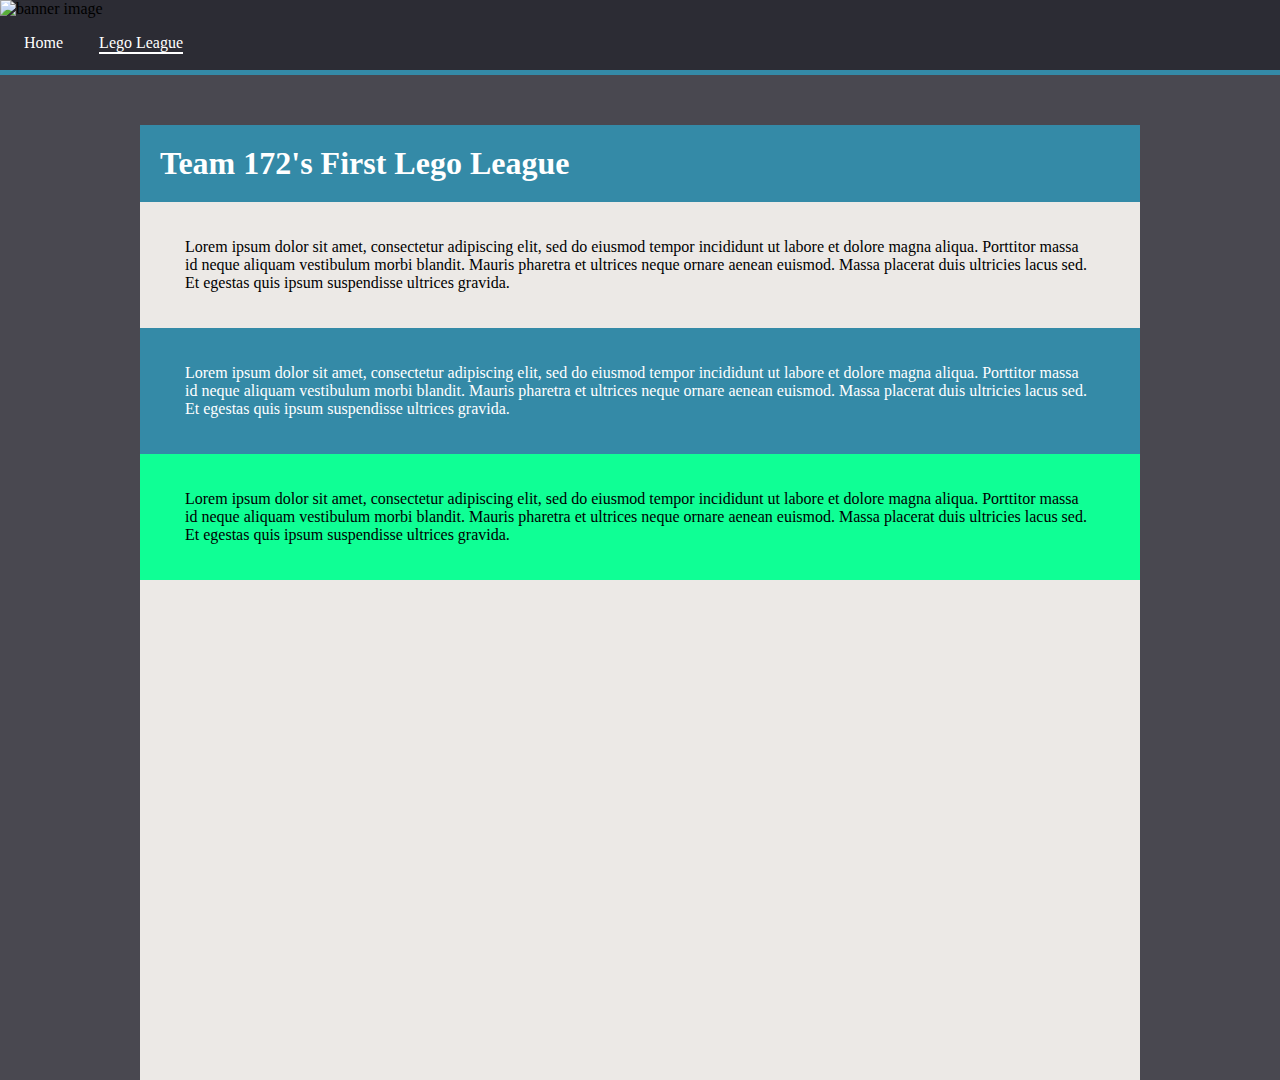
==== lego.html @ da45cf80 "created a main content container and 3 color styles" ====
<!DOCTYPE html>
<html lang="en">
<head>
    <meta charset="UTF-8" lang="en">
    <title>Team 172: Lego League</title>
    <link type="text/css" href="./global.css" rel="stylesheet">
    <link type="text/css" href="./lego.css" rel="stylesheet">
</head>
<body>
<div class="header">
    <img src="" alt="banner image" class="banner"> <!--TODO set banner image source-->
    <ul class="nav-bar">
        <li><a href="index.html">Home</a></li>
        <li class="active">Lego League</li>
    </ul>
</div>
<div class="content-container">
    <h1>Team 172's First Lego League</h1>
    <div class="content-div">
        <p>
            Lorem ipsum dolor sit amet, consectetur adipiscing elit, sed do eiusmod tempor incididunt ut labore et dolore magna aliqua.
            Porttitor massa id neque aliquam vestibulum morbi blandit.
            Mauris pharetra et ultrices neque ornare aenean euismod.
            Massa placerat duis ultricies lacus sed.
            Et egestas quis ipsum suspendisse ultrices gravida.
        </p>
    </div>
    <div class="content-div accent-1">
        <p>
            Lorem ipsum dolor sit amet, consectetur adipiscing elit, sed do eiusmod tempor incididunt ut labore et dolore magna aliqua.
            Porttitor massa id neque aliquam vestibulum morbi blandit.
            Mauris pharetra et ultrices neque ornare aenean euismod.
            Massa placerat duis ultricies lacus sed.
            Et egestas quis ipsum suspendisse ultrices gravida.
        </p>
    </div>
    <div class="content-div accent-2">
        <p>
            Lorem ipsum dolor sit amet, consectetur adipiscing elit, sed do eiusmod tempor incididunt ut labore et dolore magna aliqua.
            Porttitor massa id neque aliquam vestibulum morbi blandit.
            Mauris pharetra et ultrices neque ornare aenean euismod.
            Massa placerat duis ultricies lacus sed.
            Et egestas quis ipsum suspendisse ultrices gravida.
        </p>
    </div>
<!--    spirit team come to the rescue pls-->
</div>
</body>
</html>
---- global.css ----
:root {
/*    variable go here*/
/*    temp color scheme*/
    --bg: #494850;
    --nav-bg: #2C2C34;
    --nav-hover: var(--bg);
    --base: #ece9e6;
    --accent1: #348AA7;
    --accent2: #0FFF95;
    --text-light: white;
    --text-dark: black;
    --h1-bg: var(--accent1);

}

.header {
    border-bottom: var(--accent1) 5px solid;
    background-color: var(--nav-bg);
}

.nav-bar {
    list-style-type: none;
    height: fit-content;
    margin:0;
    padding: 0 0.5em;
}

.nav-bar li {
    display: inline-block;
    color: var(--text-light);
    /* Change depending on color of --nav-bg */
    padding: 1em;
}

.nav-bar li:hover {
    background-color: var(--nav-hover);
}


.active:hover {
    background-color: var(--nav-bg) !important;
}

.active::after {
    content: '';
    display: block;
    width: 100%;
    height: 2px;
    background-color: white;
}

.nav-bar li a {
    color: inherit;
    text-decoration: none;
}

body {
    margin:0;
    background-color: var(--bg);
}
---- lego.css ----
html, body {height: 100%}

.content-container {
    margin: 50px auto 0;
    max-width: 1000px;
    background-color: var(--base);
    padding: 0 0 500px;
}

h1 {
    background-color: var(--h1-bg);
    color: var(--text-light);
    /* Change depending on color of --h1-bg */
    padding: 20px;
    margin: 0;
    /*text-align: center;*/
    /*Uncomment to center text ^^^^ */
}

.content-div {
    padding: 20px 45px;
    color: var(--text-dark);
/*    Change depending on color of --base */
}

.accent-1 {
    background-color: var(--accent1);
    color: var(--text-light);
    /*color: var(--text-dark);*/
/*    Change depending on color of --accent1 */
}

.accent-2 {
    background-color: var(--accent2);
    /*color: var(--text-light);*/
    /*color: var(--text-dark);*/
/*   Change depending on color of --accent2 */
}
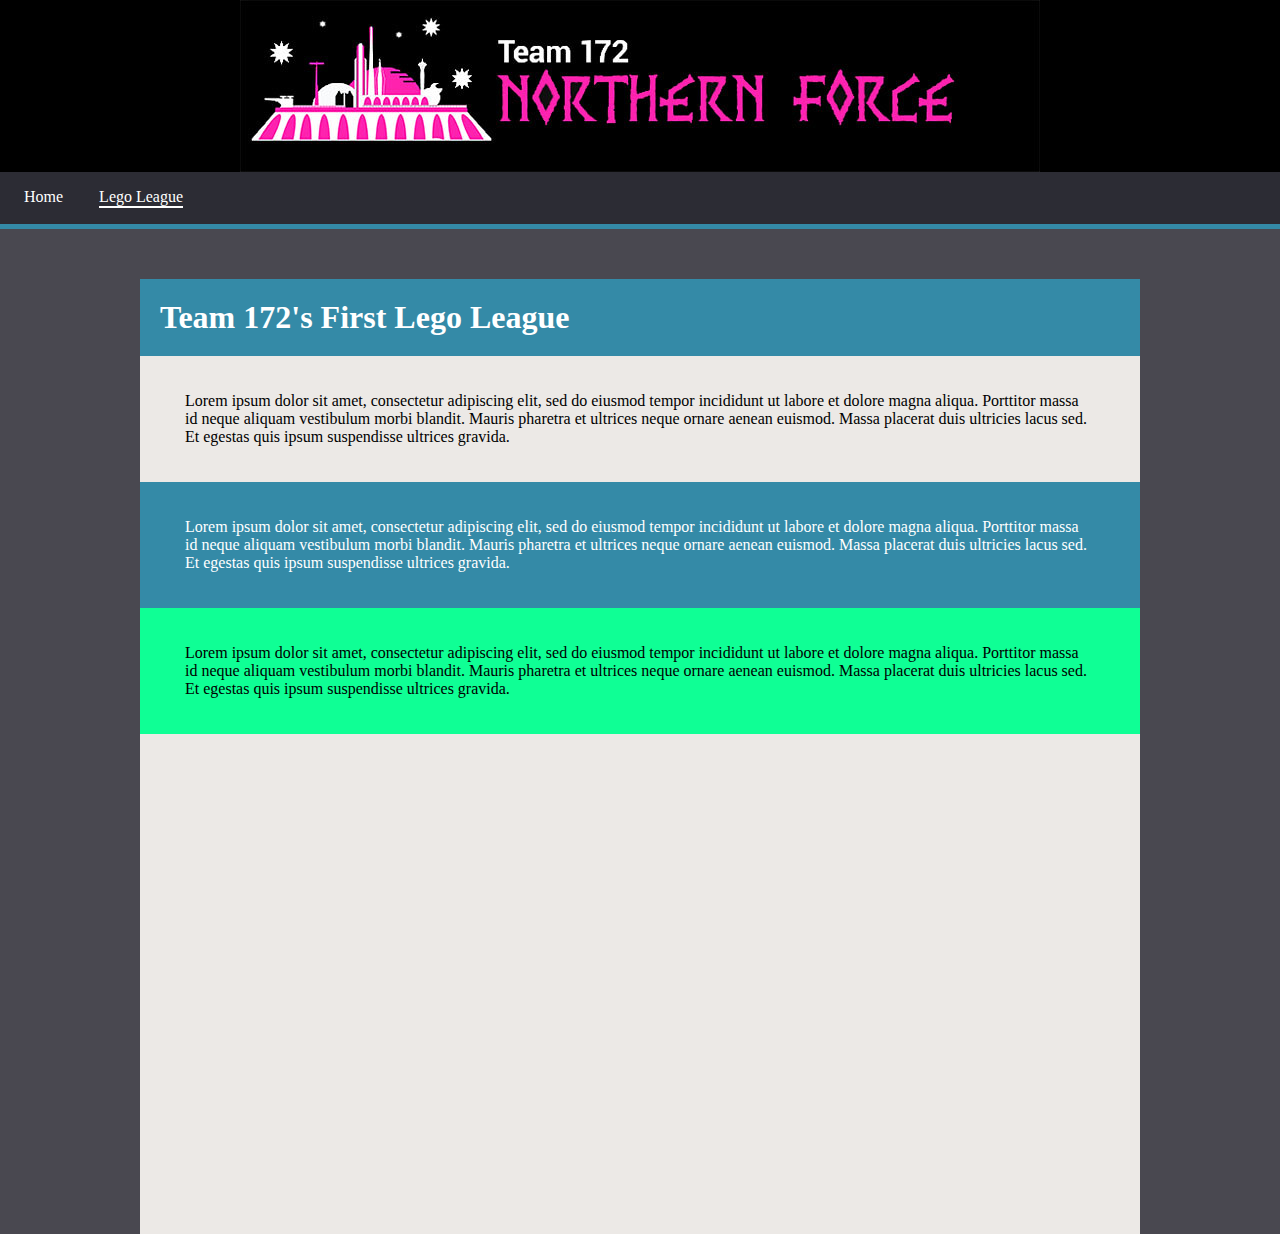
==== commit 2c37fdb1: "Set banner image" ====
--- a/lego.html
+++ b/lego.html
@@ -8,7 +8,7 @@
 </head>
 <body>
 <div class="header">
-    <img src="" alt="banner image" class="banner"> <!--TODO set banner image source-->
+    <img src="./assets/header-image.jpg" alt="banner image" class="banner"> <!--TODO set banner image source-->
     <ul class="nav-bar">
         <li><a href="index.html">Home</a></li>
         <li class="active">Lego League</li>
--- a/global.css
+++ b/global.css
@@ -2,6 +2,7 @@
 /*    variable go here*/
 /*    temp color scheme*/
     --bg: #494850;
+    --header-bg: black;
     --nav-bg: #2C2C34;
     --nav-hover: var(--bg);
     --base: #ece9e6;
@@ -15,10 +16,16 @@
 
 .header {
     border-bottom: var(--accent1) 5px solid;
-    background-color: var(--nav-bg);
+    background-color: var(--header-bg);
+}
+
+.banner {
+    display: block;
+    margin: 0 auto;
 }
 
 .nav-bar {
+    background-color: var(--nav-bg);
     list-style-type: none;
     height: fit-content;
     margin:0;
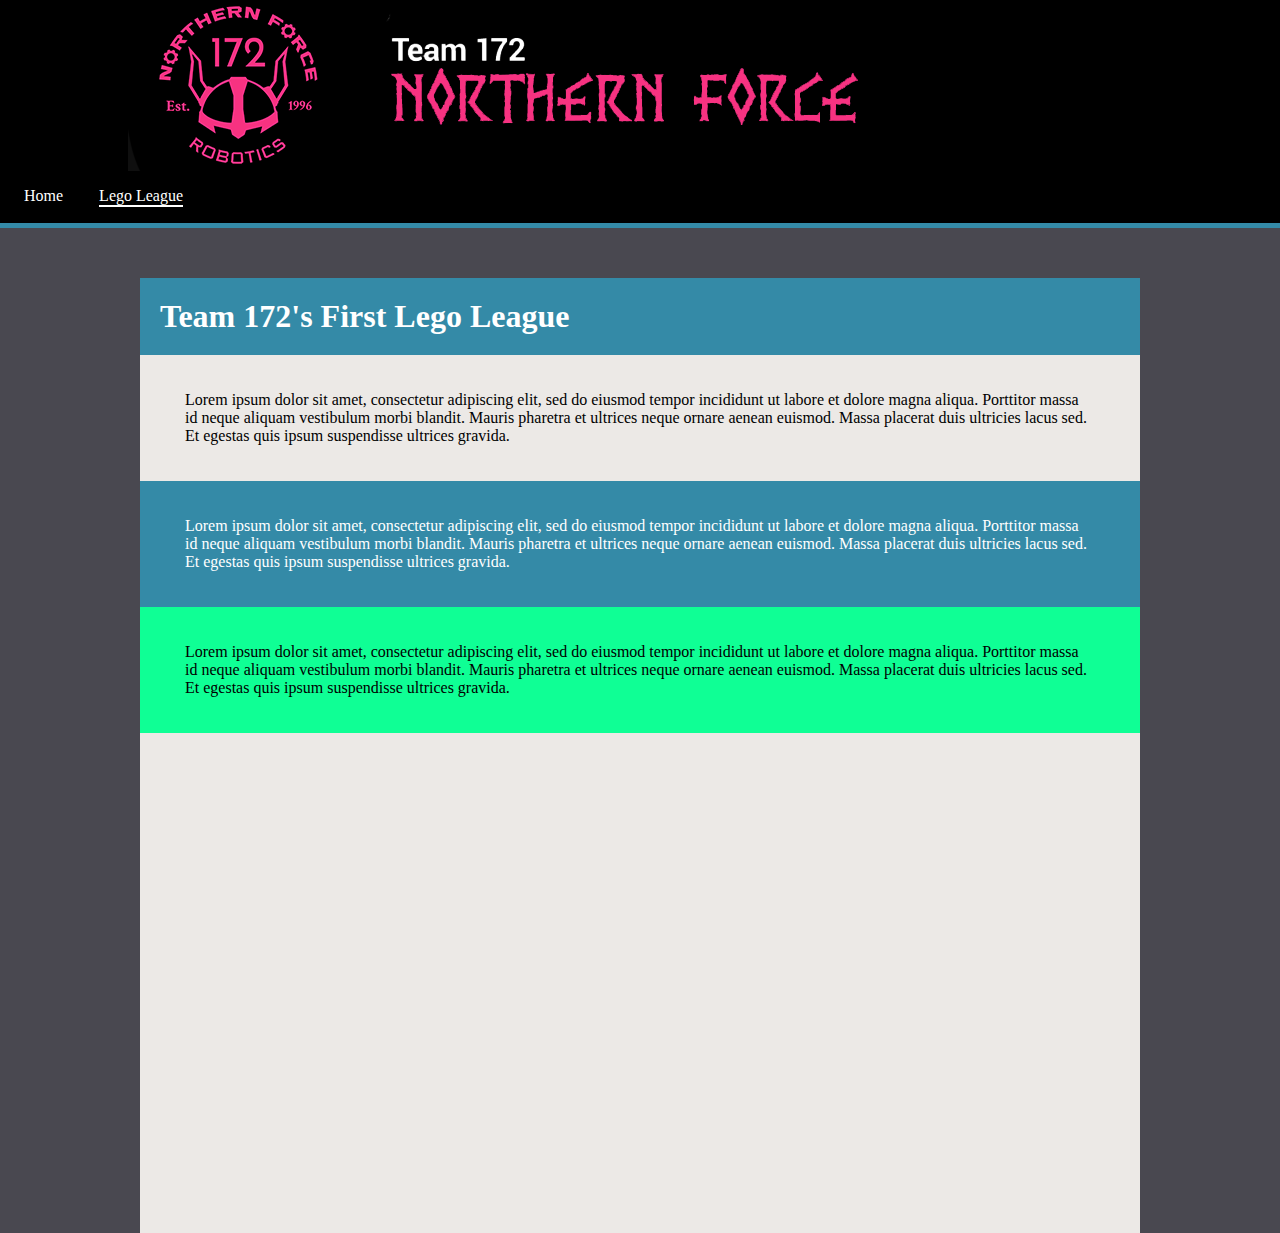
==== commit 37ecb83a: "Add assets/banner.png and relevant code to display the banner" ====
--- a/lego.html
+++ b/lego.html
@@ -8,7 +8,7 @@
 </head>
 <body>
 <div class="header">
-    <img src="./assets/header-image.jpg" alt="banner image" class="banner"> <!--TODO set banner image source-->
+    <img class="banner" src="assets/banner.png" alt="Team 172: Northern Force Banner">
     <ul class="nav-bar">
         <li><a href="index.html">Home</a></li>
         <li class="active">Lego League</li>
--- a/global.css
+++ b/global.css
@@ -2,8 +2,8 @@
 /*    variable go here*/
 /*    temp color scheme*/
     --bg: #494850;
-    --header-bg: black;
     --nav-bg: #2C2C34;
+    --header-bg: #000000;
     --nav-hover: var(--bg);
     --base: #ece9e6;
     --accent1: #348AA7;
@@ -13,19 +13,21 @@
     --h1-bg: var(--accent1);
 
 }
-
+/* Hide scrollbar so that it does not recenter the image */
+/*::-webkit-scrollbar {*/
+/*    display: none;*/
+/*}*/
+.banner {
+    display: block;
+    margin-left: auto;
+    margin-right: auto;
+}
 .header {
     border-bottom: var(--accent1) 5px solid;
     background-color: var(--header-bg);
 }
 
-.banner {
-    display: block;
-    margin: 0 auto;
-}
-
 .nav-bar {
-    background-color: var(--nav-bg);
     list-style-type: none;
     height: fit-content;
     margin:0;
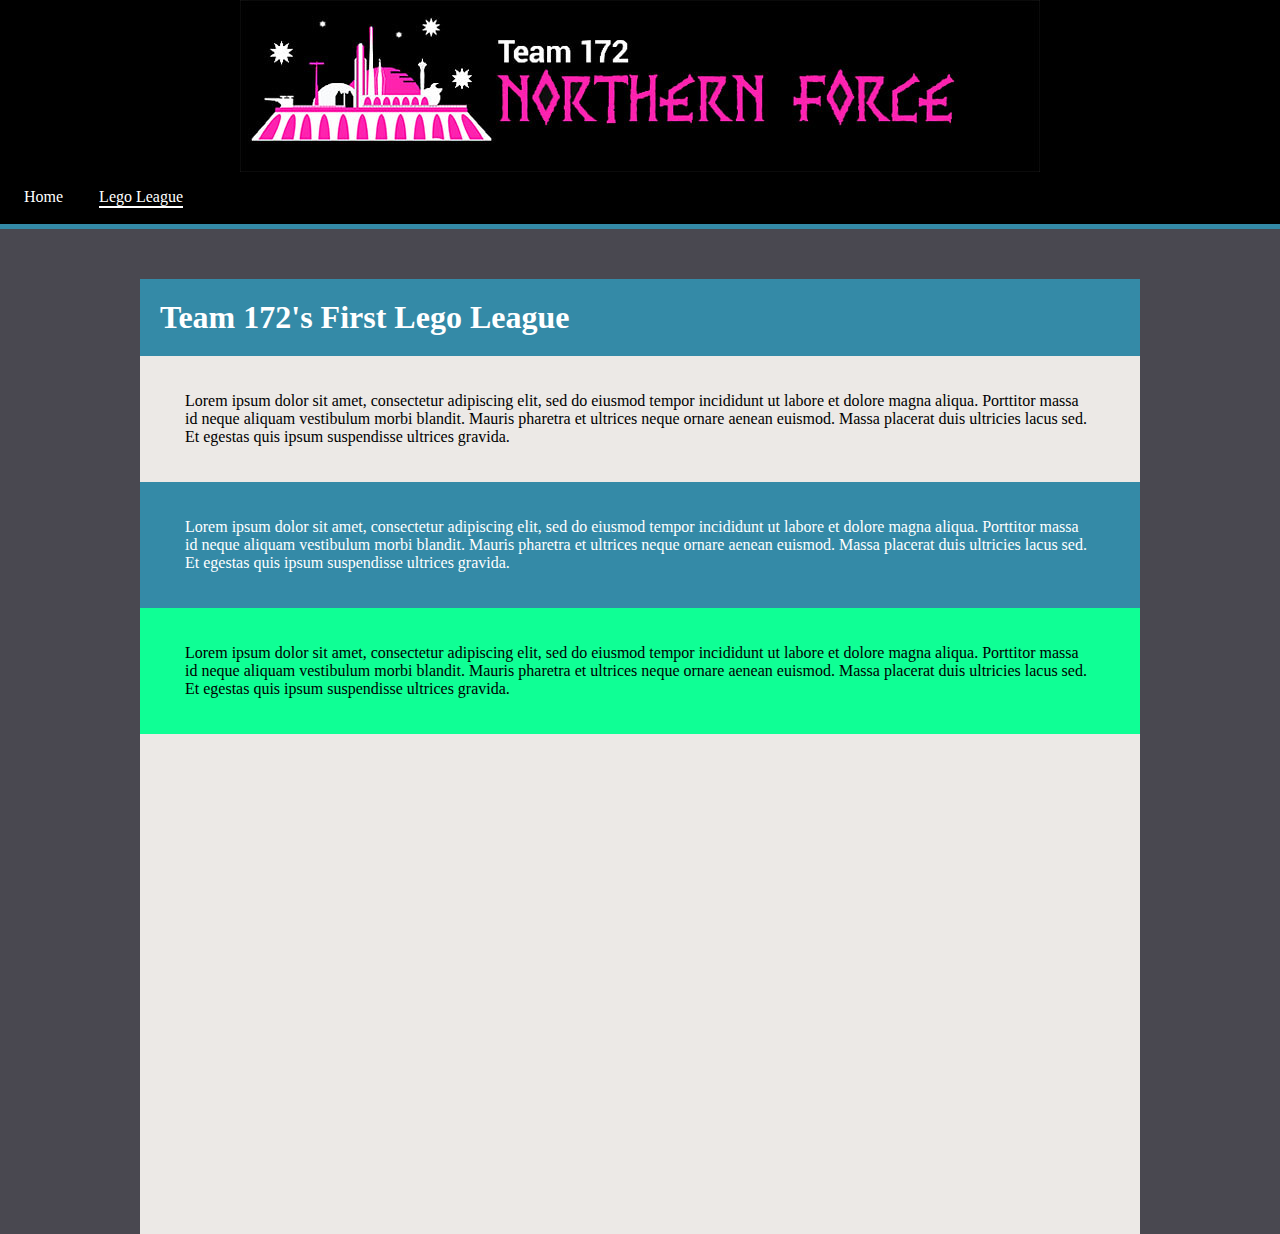
==== commit 66751d26: "changed image name" ====
--- a/lego.html
+++ b/lego.html
@@ -8,7 +8,7 @@
 </head>
 <body>
 <div class="header">
-    <img class="banner" src="assets/banner.png" alt="Team 172: Northern Force Banner">
+    <img src="assets/header-image2.jpg" alt="banner image" class="banner"> <!--TODO set banner image source-->
     <ul class="nav-bar">
         <li><a href="index.html">Home</a></li>
         <li class="active">Lego League</li>
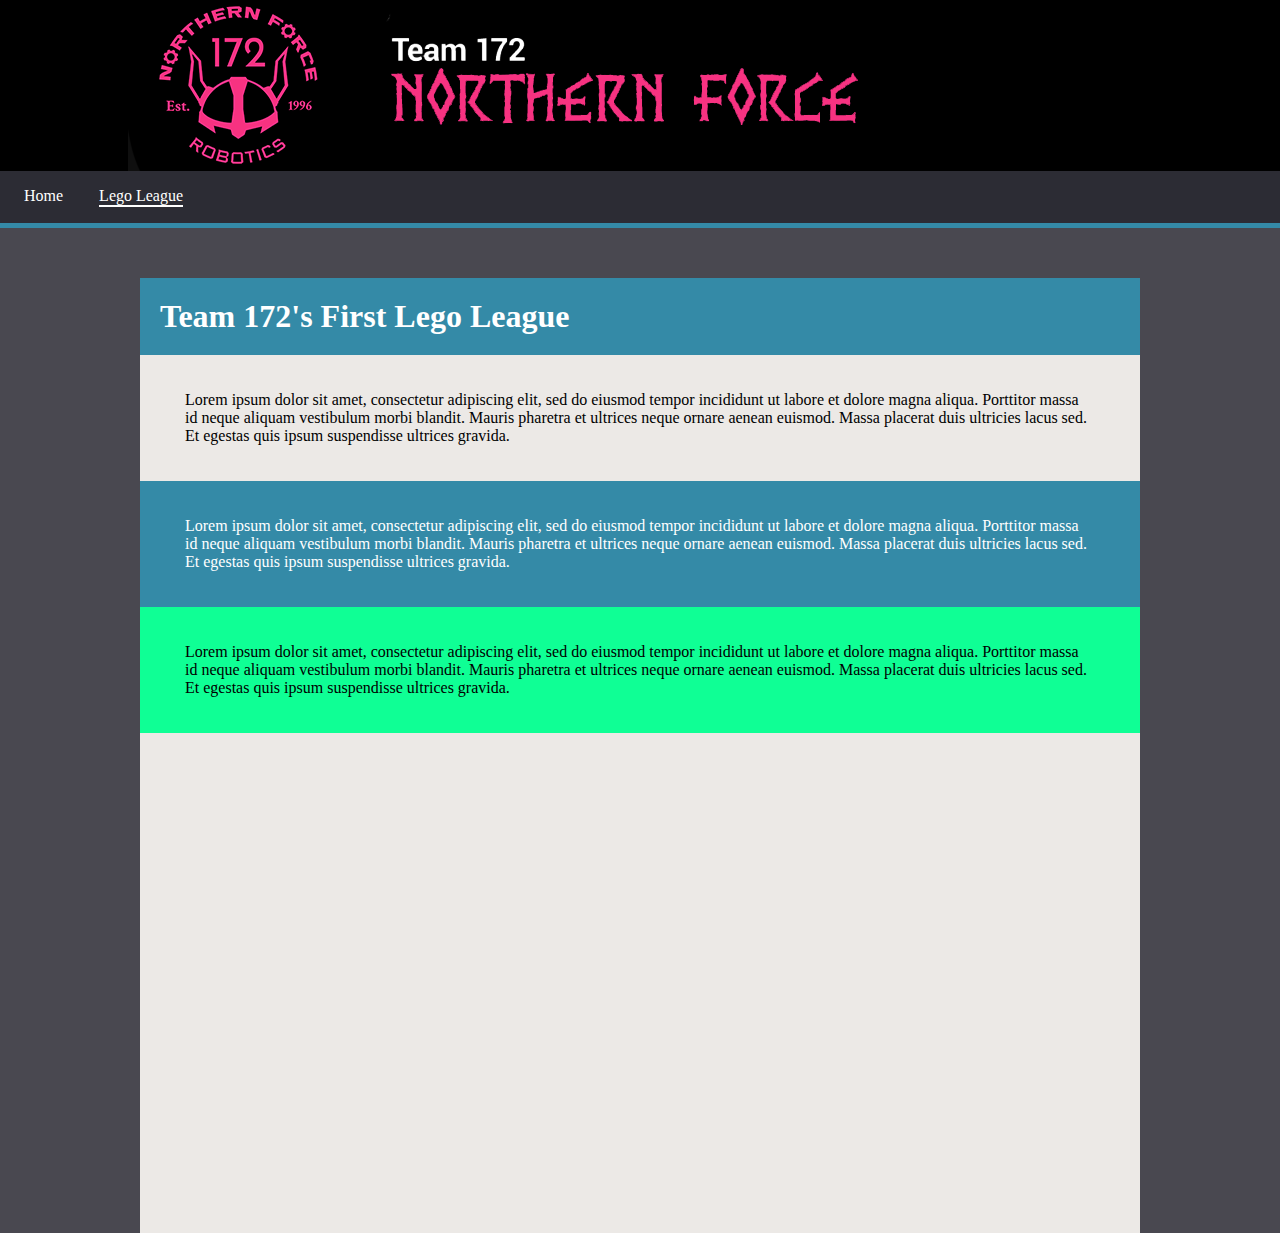
==== commit f9087f2c: "merge both banner options (#15)" ====
--- a/lego.html
+++ b/lego.html
@@ -8,7 +8,7 @@
 </head>
 <body>
 <div class="header">
-    <img src="assets/header-image2.jpg" alt="banner image" class="banner"> <!--TODO set banner image source-->
+    <img class="banner" src="assets/banner.png" alt="Team 172: Northern Force Banner">
     <ul class="nav-bar">
         <li><a href="index.html">Home</a></li>
         <li class="active">Lego League</li>
--- a/global.css
+++ b/global.css
@@ -2,8 +2,8 @@
 /*    variable go here*/
 /*    temp color scheme*/
     --bg: #494850;
+    --header-bg: black;
     --nav-bg: #2C2C34;
-    --header-bg: #000000;
     --nav-hover: var(--bg);
     --base: #ece9e6;
     --accent1: #348AA7;
@@ -13,21 +13,19 @@
     --h1-bg: var(--accent1);
 
 }
-/* Hide scrollbar so that it does not recenter the image */
-/*::-webkit-scrollbar {*/
-/*    display: none;*/
-/*}*/
-.banner {
-    display: block;
-    margin-left: auto;
-    margin-right: auto;
-}
+
 .header {
     border-bottom: var(--accent1) 5px solid;
     background-color: var(--header-bg);
 }
 
+.banner {
+    display: block;
+    margin: 0 auto;
+}
+
 .nav-bar {
+    background-color: var(--nav-bg);
     list-style-type: none;
     height: fit-content;
     margin:0;
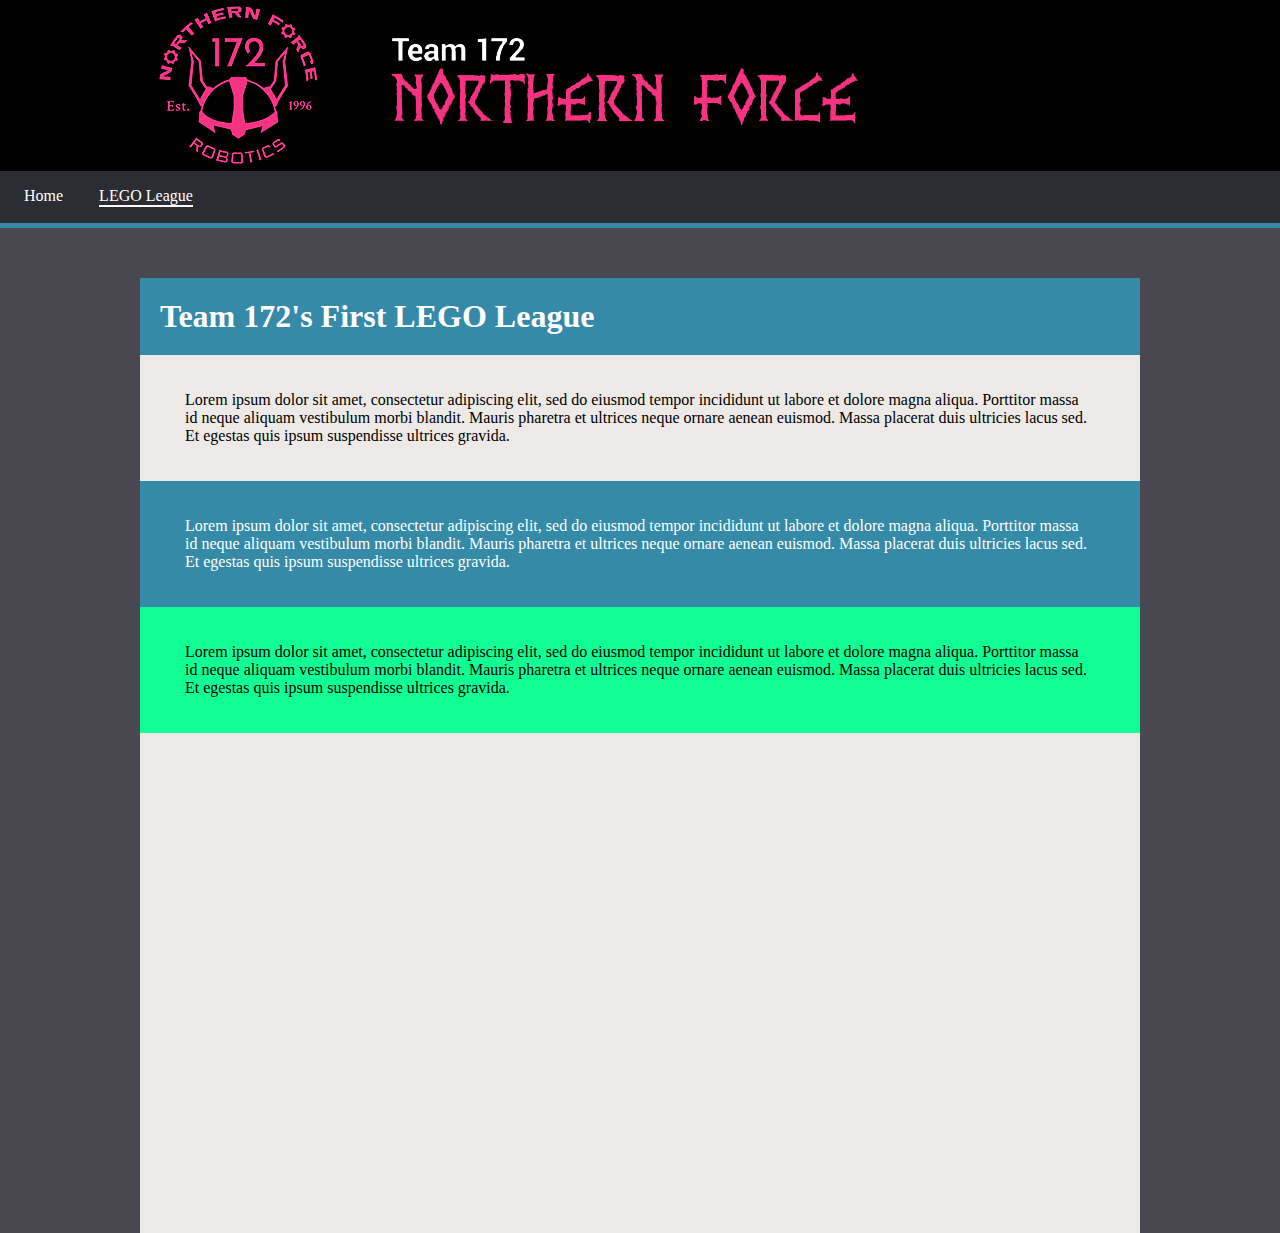
==== commit db9ae76a: "made <a> tags have padding instead of <li> capitalized LEGO" ====
--- a/lego.html
+++ b/lego.html
@@ -2,48 +2,48 @@
 <html lang="en">
 <head>
     <meta charset="UTF-8" lang="en">
-    <title>Team 172: Lego League</title>
+    <title>Team 172: LEGO League</title>
     <link type="text/css" href="./global.css" rel="stylesheet">
     <link type="text/css" href="./lego.css" rel="stylesheet">
 </head>
 <body>
-<div class="header">
-    <img class="banner" src="assets/banner.png" alt="Team 172: Northern Force Banner">
-    <ul class="nav-bar">
-        <li><a href="index.html">Home</a></li>
-        <li class="active">Lego League</li>
-    </ul>
-</div>
-<div class="content-container">
-    <h1>Team 172's First Lego League</h1>
-    <div class="content-div">
-        <p>
-            Lorem ipsum dolor sit amet, consectetur adipiscing elit, sed do eiusmod tempor incididunt ut labore et dolore magna aliqua.
-            Porttitor massa id neque aliquam vestibulum morbi blandit.
-            Mauris pharetra et ultrices neque ornare aenean euismod.
-            Massa placerat duis ultricies lacus sed.
-            Et egestas quis ipsum suspendisse ultrices gravida.
-        </p>
+    <div class="header">
+        <img class="banner" src="assets/banner.png" alt="Team 172: Northern Force Banner">
+        <ul class="nav-bar">
+            <li><a href="index.html">Home</a></li>
+            <li class="active">LEGO League</li>
+        </ul>
     </div>
-    <div class="content-div accent-1">
-        <p>
-            Lorem ipsum dolor sit amet, consectetur adipiscing elit, sed do eiusmod tempor incididunt ut labore et dolore magna aliqua.
-            Porttitor massa id neque aliquam vestibulum morbi blandit.
-            Mauris pharetra et ultrices neque ornare aenean euismod.
-            Massa placerat duis ultricies lacus sed.
-            Et egestas quis ipsum suspendisse ultrices gravida.
-        </p>
+    <div class="content-container">
+        <h1>Team 172's First LEGO League</h1>
+        <div class="content-div">
+            <p>
+                Lorem ipsum dolor sit amet, consectetur adipiscing elit, sed do eiusmod tempor incididunt ut labore et dolore magna aliqua.
+                Porttitor massa id neque aliquam vestibulum morbi blandit.
+                Mauris pharetra et ultrices neque ornare aenean euismod.
+                Massa placerat duis ultricies lacus sed.
+                Et egestas quis ipsum suspendisse ultrices gravida.
+            </p>
+        </div>
+        <div class="content-div accent-1">
+            <p>
+                Lorem ipsum dolor sit amet, consectetur adipiscing elit, sed do eiusmod tempor incididunt ut labore et dolore magna aliqua.
+                Porttitor massa id neque aliquam vestibulum morbi blandit.
+                Mauris pharetra et ultrices neque ornare aenean euismod.
+                Massa placerat duis ultricies lacus sed.
+                Et egestas quis ipsum suspendisse ultrices gravida.
+            </p>
+        </div>
+        <div class="content-div accent-2">
+            <p>
+                Lorem ipsum dolor sit amet, consectetur adipiscing elit, sed do eiusmod tempor incididunt ut labore et dolore magna aliqua.
+                Porttitor massa id neque aliquam vestibulum morbi blandit.
+                Mauris pharetra et ultrices neque ornare aenean euismod.
+                Massa placerat duis ultricies lacus sed.
+                Et egestas quis ipsum suspendisse ultrices gravida.
+            </p>
+        </div>
+    <!--    spirit team come to the rescue pls-->
     </div>
-    <div class="content-div accent-2">
-        <p>
-            Lorem ipsum dolor sit amet, consectetur adipiscing elit, sed do eiusmod tempor incididunt ut labore et dolore magna aliqua.
-            Porttitor massa id neque aliquam vestibulum morbi blandit.
-            Mauris pharetra et ultrices neque ornare aenean euismod.
-            Massa placerat duis ultricies lacus sed.
-            Et egestas quis ipsum suspendisse ultrices gravida.
-        </p>
-    </div>
-<!--    spirit team come to the rescue pls-->
-</div>
 </body>
 </html>--- a/global.css
+++ b/global.css
@@ -34,15 +34,18 @@
 
 .nav-bar li {
     display: inline-block;
-    color: var(--text-light);
-    /* Change depending on color of --nav-bg */
-    padding: 1em;
 }
 
 .nav-bar li:hover {
     background-color: var(--nav-hover);
 }
 
+.active {
+    display: inline-block;
+    color: var(--text-light);
+    /* Change depending on color of --nav-bg */
+    padding: 1em;
+}
 
 .active:hover {
     background-color: var(--nav-bg) !important;
@@ -57,7 +60,10 @@
 }
 
 .nav-bar li a {
-    color: inherit;
+    display: inline-block;
+    color: var(--text-light);
+    /* Change depending on color of --nav-bg */
+    padding: 1em;
     text-decoration: none;
 }
 
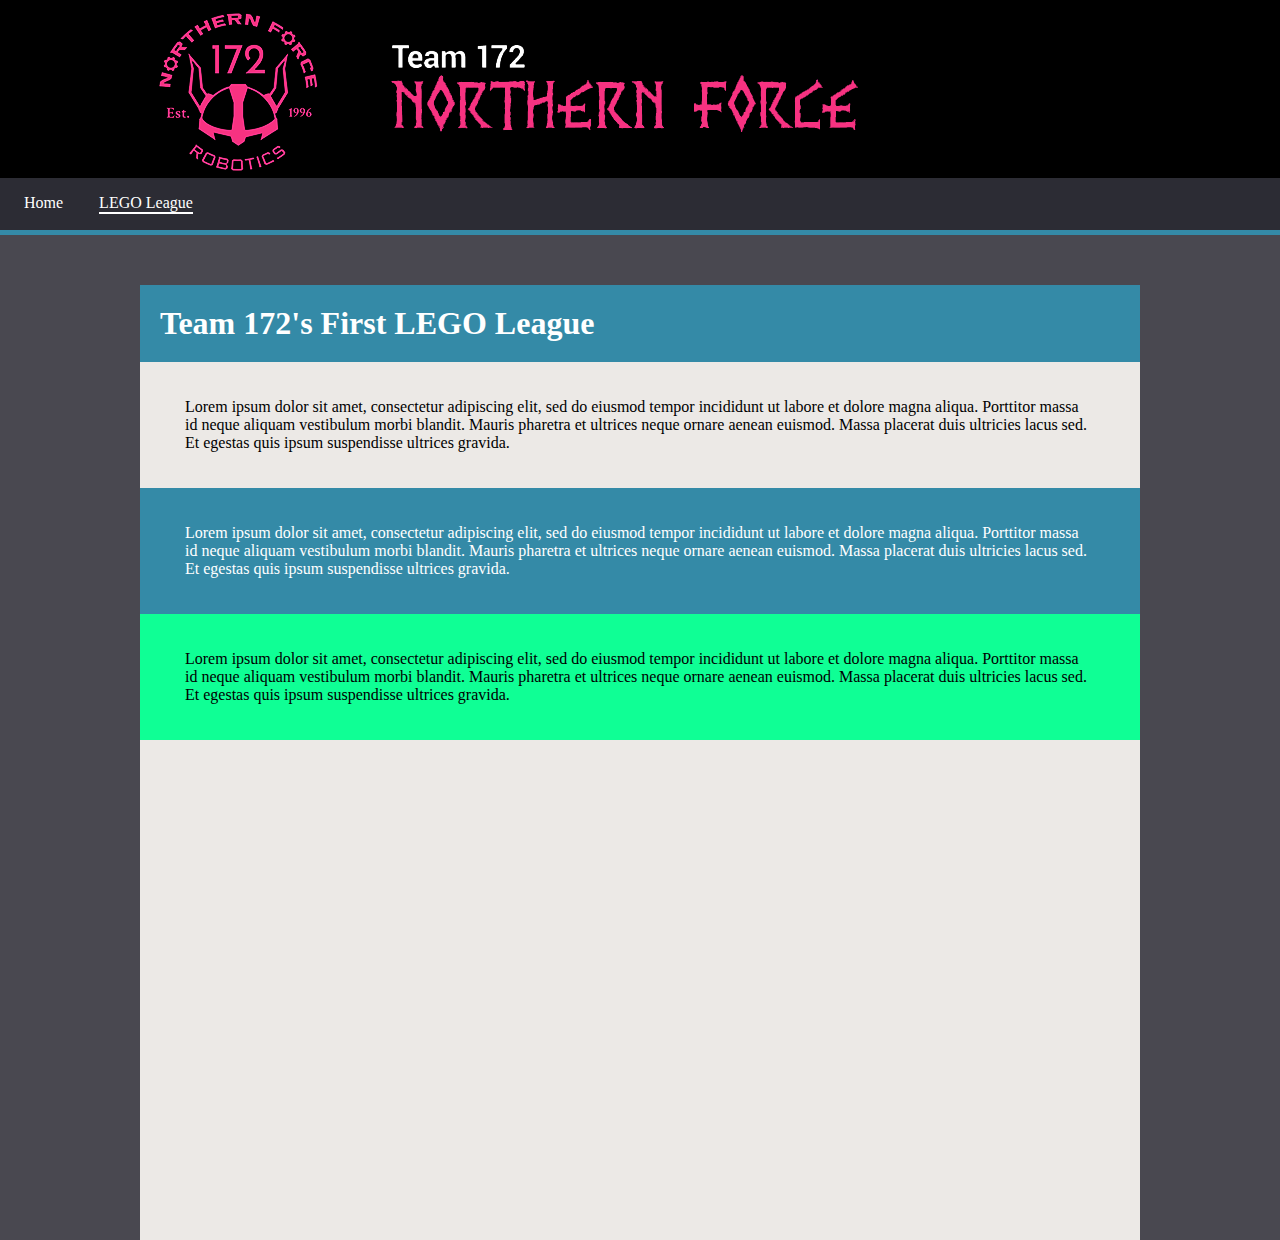
==== commit 3ce3a247: "active page link is now clickable" ====
--- a/lego.html
+++ b/lego.html
@@ -10,8 +10,8 @@
     <div class="header">
         <img class="banner" src="assets/banner.png" alt="Team 172: Northern Force Banner">
         <ul class="nav-bar">
-            <li><a href="index.html">Home</a></li>
-            <li class="active">LEGO League</li>
+            <li><a href="./index.html">Home</a></li>
+            <li><a class="active" href="lego.html">LEGO League</a></li>
         </ul>
     </div>
     <div class="content-container">
--- a/global.css
+++ b/global.css
@@ -21,6 +21,7 @@
 
 .banner {
     display: block;
+    padding-top: 7px;
     margin: 0 auto;
 }
 
@@ -38,17 +39,6 @@
 
 .nav-bar li:hover {
     background-color: var(--nav-hover);
-}
-
-.active {
-    display: inline-block;
-    color: var(--text-light);
-    /* Change depending on color of --nav-bg */
-    padding: 1em;
-}
-
-.active:hover {
-    background-color: var(--nav-bg) !important;
 }
 
 .active::after {
